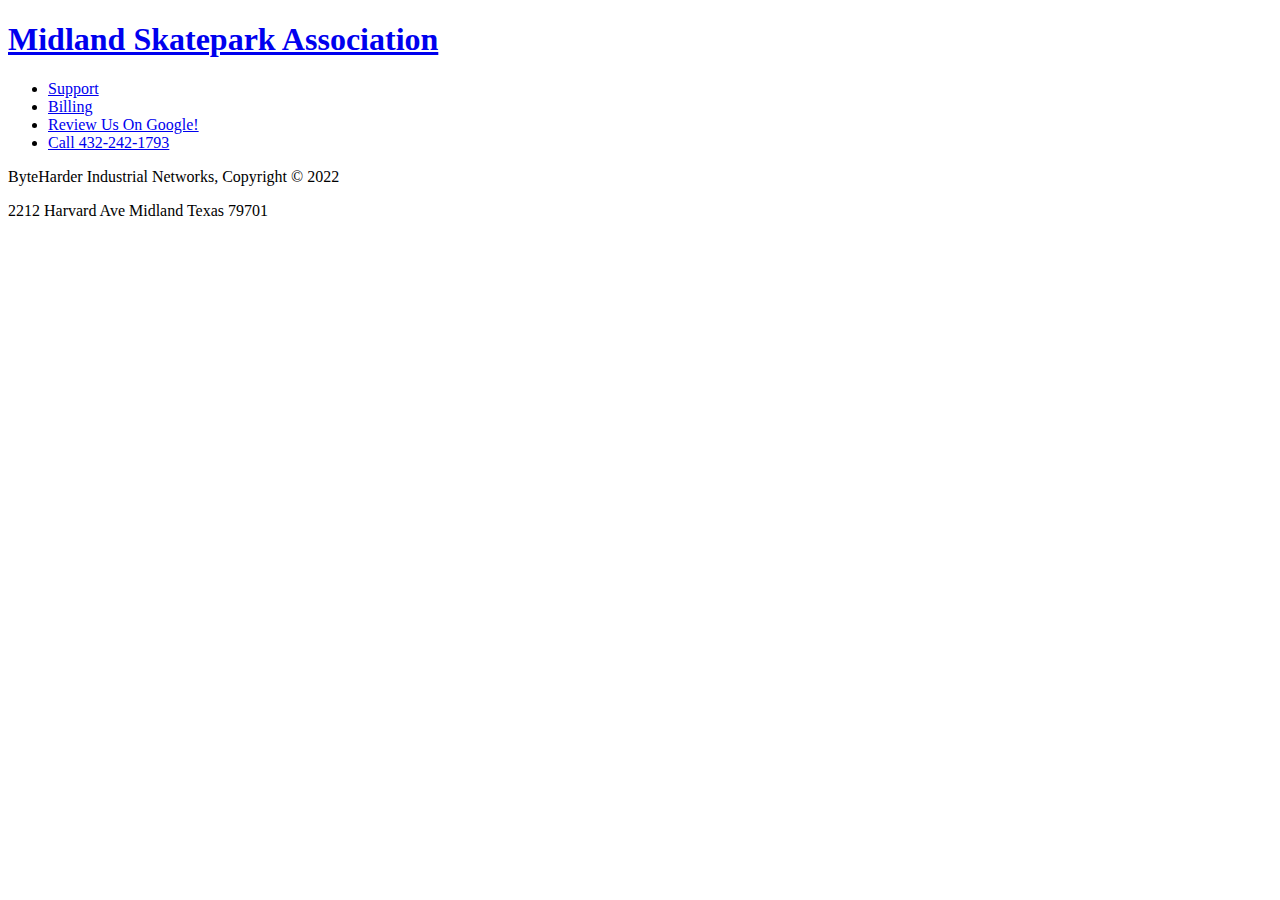
==== index.html @ 1ee8ba79 "Add a small boilerplate to start the work against" ====
<!DOCTYPE html>
<html>
  <head>
    <meta charset="utf-8" />
    <meta name="viewport" content="width=device-width" />
    <meta
      name="description"
      content="Midland Skatepark Association"
    />
    <meta
      name="keywords"
      content="network surveillance cameras alarms engineering switch 
      router software antivirus mobile workforce internet mobility office solutions
      assets tracking internet data support IT services computer repair warranty wifi wireless
      managed services MSP installation structured cable cabling fiber optic firewall access control
      security compliance HIPPA PCI email hosting technology computers laptops tablets field service
      deployments installation phones virtual teams microsoft security deployment"
    />
    <meta name="author" content="BHIN" />
    <title>Midland Skatepark Association | Home</title>
    <!-- <link rel="stylesheet" href="./css/style.css" />
    <link
      rel="apple-touch-icon"
      sizes="180x180"
      href="./img/favicon_io/apple-touch-icon.png"
    />
    <link
      rel="icon"
      type="image/png"
      sizes="32x32"
      href="./img/favicon_io/favicon-32x32.png"
    />
    <link
      rel="icon"
      type="image/png"
      sizes="16x16"
      href="./img/favicon_io/favicon-16x16.png"
    />
    <link rel="manifest" href="/img/favicon_io/site.webmanifest" />
    <link
      href="https://fonts.googleapis.com/css2?family=Exo+2:ital,wght@0,400;0,700;0,900;1,400&display=swap"
      rel="stylesheet"
    />
    <script
      src="https://kit.fontawesome.com/5b90c34da4.js"
      crossorigin="anonymous"
    ></script> -->
  </head>
  <body>
    <header>
      <div class="container">
        <div id="branding">
          <h1>
            <a href="index.html" class="brand_name"
              >Midland Skatepark Association</a
            >
          </h1>
        </div>
        <!-- <nav>
          <ul>
            <li class="current"><a href="index.html">Home</a></li>
            <li><a href="services.html">Services</a></li>
            <li><a href="about.html">About</a></li>
          </ul>
        </nav>
      </div>
    </header>

    <section id="showcase_index">
      <div class="container">
        <h1>Professional Technology Infrastructure Deployments</h1>
        <p class="highlight">
          It's never too early to provide yourself the stable foundation your
          business needs to thrive.
        </p>
      </div>
    </section>

    <section id="gallery">
      <div class="card_container">
        <div class="card">
          <img src="./img/hardware.jpg" />
          <h3 class="card_title">Hardware</h3>
          <p>
            We provide industry standard harware sulotions for every apsect of
            your network project. From Next-Gen firewalls to SD-WAN
            connectivity, switches, access points and more, we have the partners
            and skills to setup and install every piece of your network
            solution. Check out our <a href="services.html">services</a> page
            for more information!
          </p>
        </div>
        <div class="card">
          <img src="./img/software.jpg" />
          <h3 class="card_title">Software</h3>
          <p>
            We provide office productivity solutions from Microsoft, endpoint
            security products from several industry leading vendors, cloud
            solutions to fit your needs and so much more. Call and ask how we
            can build your digital infrastructure for resilience and
            productivity in the field or office.
          </p>
        </div>
        <div class="card">
          <img src="./img/security.jpg" />
          <h3 class="card_title">Security</h3>
          <p>
            Security principles guide every decision we make. Keeping your
            companies data safe is always our highest priority. We understand
            security best practices as outlined by the agencies that set the
            standards! We are HIPPA and PCI compliant, can guide you through
            security audits and help you avoid costly infractions and migrating
            data.
          </p>
        </div>
        <div class="card">
          <img src="./img/connectivity.jpg" />
          <h3 class="card_title">Communication</h3>
          <p>
            We can help you with everything from the best internet provider and
            service level for your needs to virtual meeting rooms, phone systems
            and anything else your company needs to stay in communication with
            your diverse workforce and business peers.
          </p>
        </div>
        <div class="card">
          <img src="./img/productivity.jpg" />
          <h3 class="card_title">Structure</h3>
          <p>
            We can cable any building or location where you need data
            infrastructure. Whether you need data in a building, aerial cable on
            location, below ground between buildings or over-the-air between
            sites, we can get your data where you need it.
          </p>
        </div>
      </div>
    </section> -->

    <footer>
      <ul>
        <li>
          <a
            href="mailto:support@byteharder.com?subject=Support Request"
            target="_blank"
            >Support</a
          >
        </li>
        <li>
          <a
            href="mailto:billing@byteharder.com?subject=Billing Inquiry"
            target="_blank"
            >Billing</a
          >
        </li>
        <li>
          <a href="https://g.page/r/CTUigDkMBKi5EAI/review" target="_blank"
            >Review Us On Google!</a
          >
        </li>
        <li><a href="tel:1-432-242-1793">Call 432-242-1793</a></li>
      </ul>
      <p>ByteHarder Industrial Networks, Copyright &copy; 2022</p>
      <p>2212 Harvard Ave Midland Texas 79701</p>
    </footer>
  </body>
</html>
---- css/style.css ----
@font-face {
  font-family: "alien_encountersregular";
  src: url("../font/alien_encounters-webfont.woff2") format("woff2"),
    url("../font/alien_encounters-webfont.woff") format("woff");
  font-weight: normal;
  font-style: normal;
}

@font-face {
  font-family: "frostbite_narrowregular";
  src: url("../font/frostbite-webfont.woff2") format("woff2"),
    url("../font/frostbite-webfont.woff") format("woff");
  font-weight: normal;
  font-style: normal;
}

body {
  /* font: 15px/1.5 Arial, Helvetica, sans-serif; */
  padding: 0;
  margin: 0;
  background-color: #aaffcc;
  font-family: "Exo 2", sans-serif;
  line-height: 1.5;
}

/* Global */
.container {
  width: 90%;
  margin: auto;
  overflow: hidden;
}

ul {
  margin: 0;
  padding: 0;
}

.button_1 {
  height: 38px;
  background: #008033;
  border: 0;
  padding-left: 20px;
  padding-right: 20px;
  color: #ffffff;
}

.dark {
  padding: 15px;
  background: #008033;
  color: #ffffff;
  margin-top: 10px;
  margin-bottom: 10px;
}

a {
  color: #008033;
}

a:visited {
  color: #50af58;
}
/* Header **/
header {
  background: #008033;
  color: #ffffff;
  padding-top: 30px;
  min-height: 70px;
  border-bottom: #00ff66 3px solid;
}

header a {
  color: #aaffcc;
  text-decoration: none;
  text-transform: uppercase;
  font-size: 18px;
}

header li {
  display: inline;
  padding: 0 20px 0 20px;
}

header #branding {
  float: left;
}

header #branding a {
  float: left;
  font-size: 30px;
  text-transform: none;
}

header #branding h1 {
  margin: 0;
}

.brand_name {
  color: #becabf;
  font-weight: normal;
  font-family: "frostbite_narrowregular";
}

header nav {
  float: right;
  margin-top: 10px;
}

header .current a {
  color: #00ff66;
  font-weight: bold;
}

header span {
  color: #aaffcc;
  font-weight: normal;
  font-family: "alien_encountersregular";
}

header a:hover {
  color: #cae4c5;
}

/* Showcase */
#showcase_index {
  min-height: 400px;
  background: url("../img/showcase_commercial.jpg") no-repeat 0 -400px;
  text-align: center;
  color: #ffffff;
}

#showcase_index h1 {
  margin-top: 100px;
  font-size: 55px;
  margin-bottom: 10px;
}

#showcase_index p {
  font-size: 20px;
}

#showcase_commercial {
  min-height: 400px;
  background: url("../img/showcase_commercial.jpg") no-repeat 0 -400px;
  text-align: center;
  color: #ffffff;
}

#showcase_commercial h1 {
  margin-top: 100px;
  font-size: 55px;
  margin-bottom: 10px;
}

#showcase_commercial p {
  font-size: 20px;
  color: #aaffcc;
}

#showcase_industrial {
  min-height: 400px;
  background: url("../img/showcase_industrial.jpg") no-repeat 0 -400px;
  text-align: center;
  color: #ffffff;
}

#showcase_industrial h1 {
  margin-top: 100px;
  font-size: 55px;
  margin-bottom: 10px;
}

#showcase_industrial p {
  font-size: 20px;
  color: #aaffcc;
}

/* gallery */
#gallery {
  margin: auto;
}

.card_container {
  display: grid;
  grid-template-columns: auto auto auto auto auto;
  justify-content: space-around;
}

#gallery .card {
  float: left;
  text-align: center;
  min-width: 10vw;
  max-width: 35vw;
  padding: 10px;
  margin: 10px;
  background-color: rgba(190, 250, 190, 0.76);
  border: #00ff66 solid 1px;
  box-shadow: 0 4px 8px 0 rgba(76, 212, 13, 0.2),
    0 6px 20px 0 rgba(0, 0, 0, 0.19);
}

#gallery .card img {
  width: 85%;
  box-shadow: 0 4px 8px 0 rgba(76, 212, 13, 0.2),
    0 6px 20px 0 rgba(0, 0, 0, 0.19);
}

#gallery p {
  max-width: 200px;
  margin: auto;
}

/* Sidebar */
aside#sidebar {
  float: right;
  width: 30%;
  margin-top: 10px;
}

aside#sidebar .quote input,
aside#sidebar .quote textarea {
  width: 90%;
  padding: 5px;
}

/* Main-col */
article#main-col {
  float: left;
  width: 100%;
}

/* Services */
ul#services li {
  list-style: none;
  padding: 20px;
  border: #00ff66 solid 1px;
  margin-bottom: 10px;
  background: #ffffff;
  box-shadow: 0 4px 8px 0 rgba(76, 212, 13, 0.2),
    0 6px 20px 0 rgba(0, 0, 0, 0.19);
}

footer {
  padding: 1.3%;
  color: #aaffcc;
  background-color: #008033;
  text-align: center;
  border-top: #00ff66 3px solid;
}

footer a {
  color: #aaffcc;
  text-decoration: none;
  font-size: 16px;
}

footer a:hover {
  color: #cae4c5;
}

footer li {
  display: inline;
  padding: 0 20px 0 20px;
}

/* ---------- Media Queries ------------ */

/* Break @1200px to avoid cards overlapping */
@media (max-width: 1200px) {
  .card_container {
    grid-template-columns: auto auto auto;
  }
}

@media (max-width: 768px) {
  header #branding,
  header nav,
  header nav li,
  #gallery .card,
  article#main-col,
  aside#sidebar {
    width: 100%;
  }

  header {
    padding-bottom: 20px;
  }

  p {
    font-size: 0.75em;
  }

  #showcase_index h1 {
    margin-top: 40px;
    font-size: 40px;
  }

  #showcase_commercial h1 {
    margin-top: 40px;
  }

  #showcase_industrial h1 {
    margin-top: 40px;
  }

  .card_container {
    grid-template-columns: auto auto;
  }
  .card_title {
    font-size: 1em;
  }
  /* .card {
    min-width: 20vw;
  } */
}

@media (max-width: 320px) {
  .card_container {
    grid-template-columns: auto;
    /* min-width: 300px; */
    width: auto;
  }

  .card {
    min-width: 300px;
  }
}
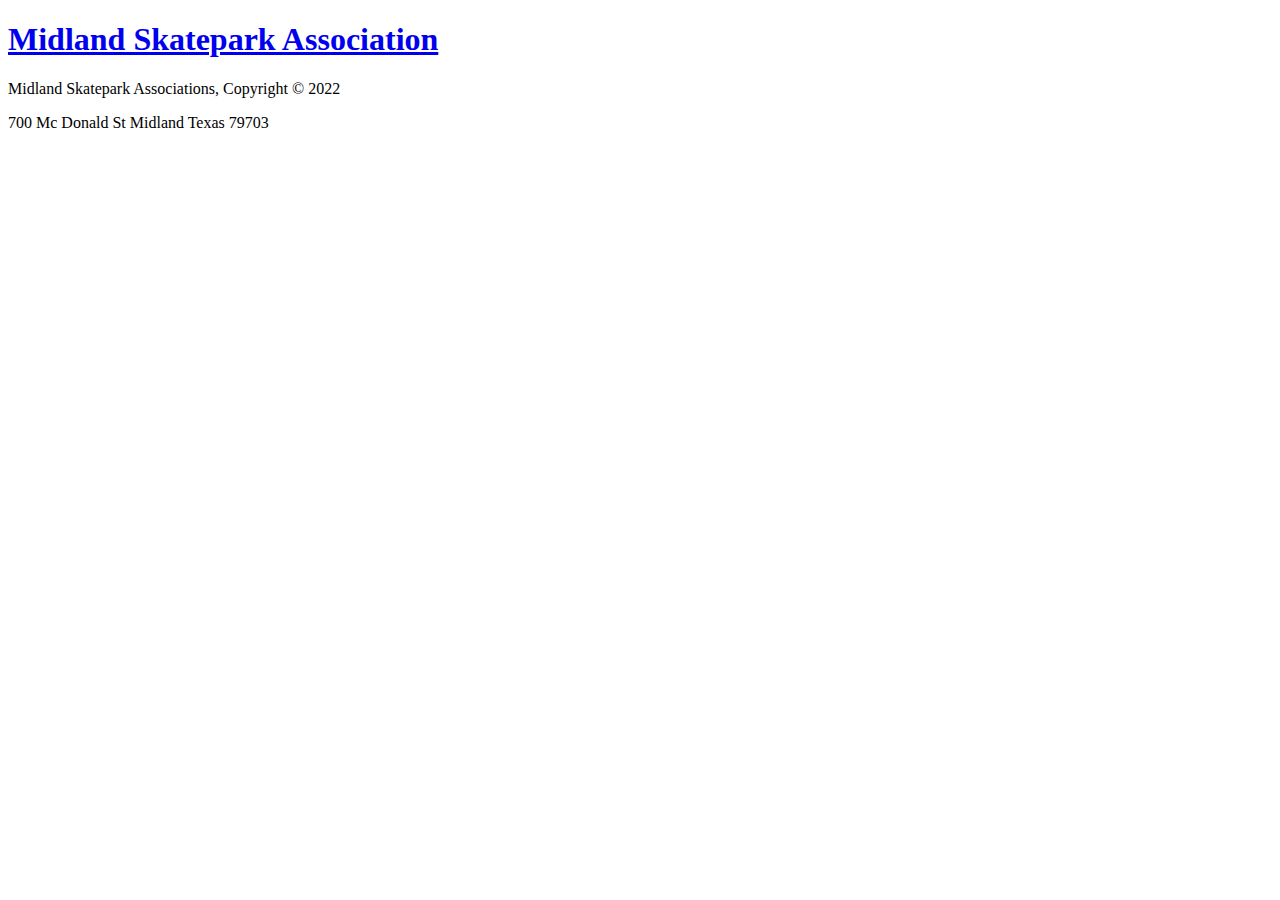
==== commit 9d9660cd: "Clend away some links and corrected footer information" ====
--- a/index.html
+++ b/index.html
@@ -137,7 +137,7 @@
     </section> -->
 
     <footer>
-      <ul>
+      <!-- <ul>
         <li>
           <a
             href="mailto:support@byteharder.com?subject=Support Request"
@@ -158,9 +158,9 @@
           >
         </li>
         <li><a href="tel:1-432-242-1793">Call 432-242-1793</a></li>
-      </ul>
-      <p>ByteHarder Industrial Networks, Copyright &copy; 2022</p>
-      <p>2212 Harvard Ave Midland Texas 79701</p>
+      </ul> -->
+      <p>Midland Skatepark Associations, Copyright &copy; 2022</p>
+      <p>700 Mc Donald St Midland Texas 79703</p>
     </footer>
   </body>
 </html>
